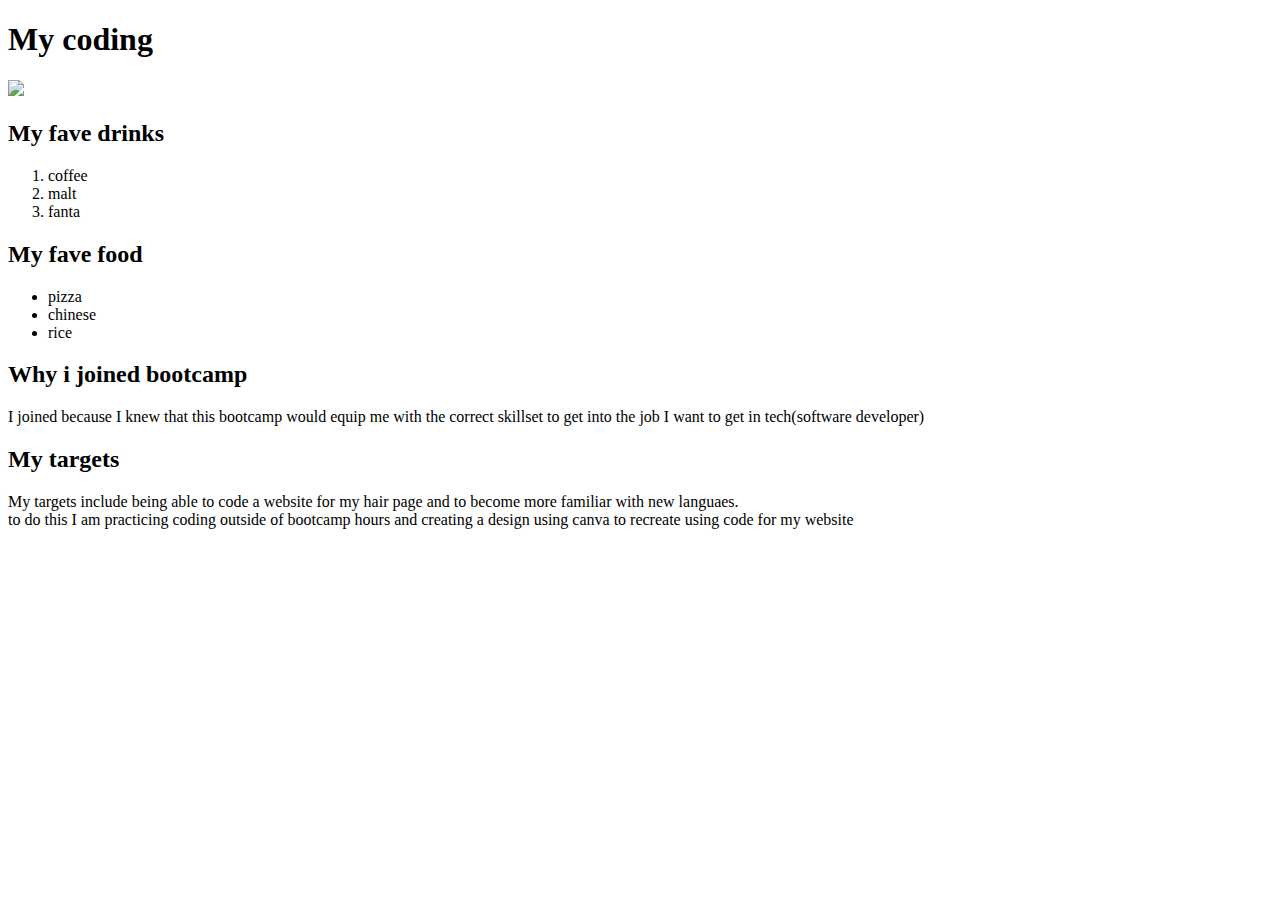
==== index.html @ 66447956 "html page" ====
<!DOCTYPE html>
<html lang="en">
<head>
    <meta charset="UTF-8">
    <meta http-equiv="X-UA-Compatible" content="IE=edge">
    <meta name="viewport" content="width=device-width, initial-scale=1.0">
    <title>CodewithPrincess</title>
</head>
<body>
    <h1>My coding</h1>
    <img src="code.jpg">

    <div>
    <h2>My fave drinks</h2>
    <ol>
        <li>coffee</li>
        <li>malt</li>
        <li>fanta</li>
    </ol>
    </div>


    <div>
    <h2>My fave food</h2>
    <ul>
        <li>pizza</li>
        <li>chinese</li>
        <li>rice</li>
    </ul>

    <h2>Why i joined bootcamp</h2>
    <p>I joined because I knew that this bootcamp would equip me with the correct skillset to get into the job I want to get in tech(software developer)</p>
    </div>

    <div>
    <h2>My targets</h2>
    <p> My targets include being able to code a website for my hair page and to become more familiar with new languaes.<br>
    to do this I am practicing coding outside of bootcamp hours and creating a design using canva to recreate using code for my website</p>
    </div>
</body>
</html>
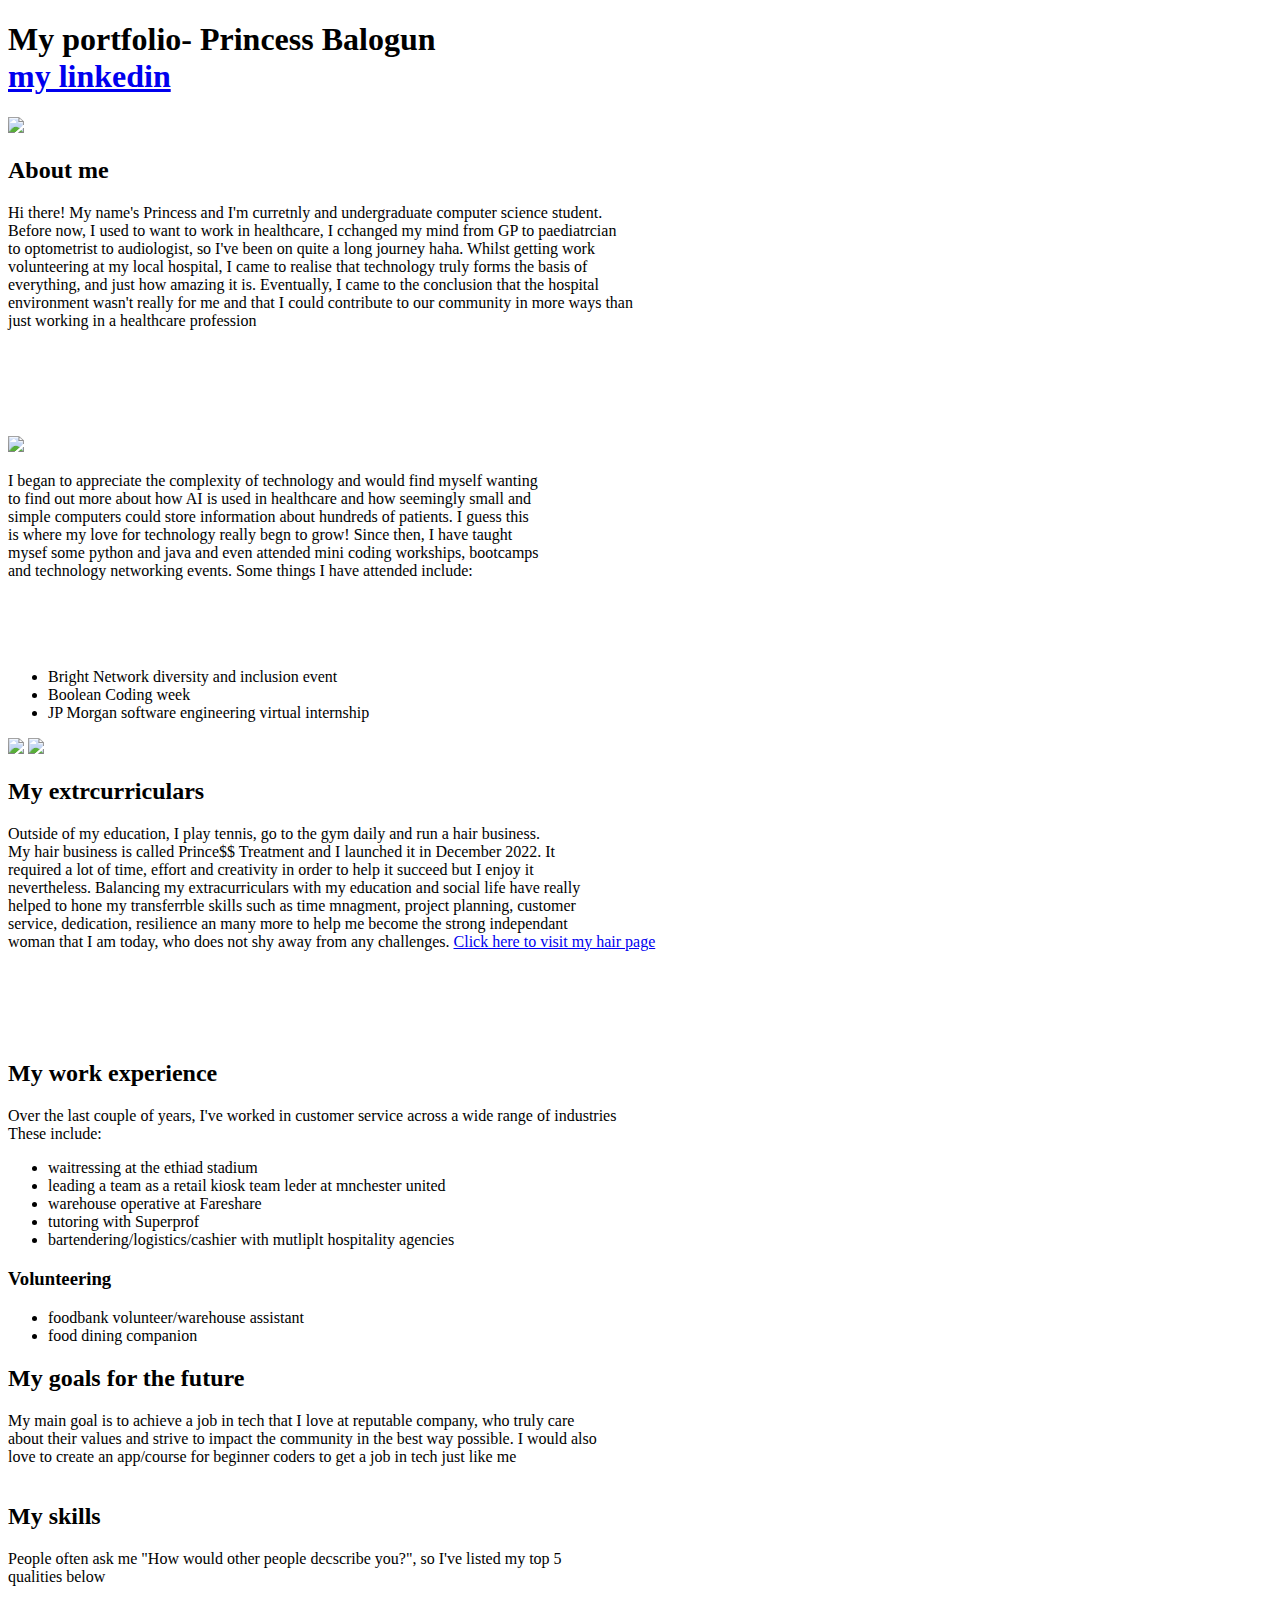
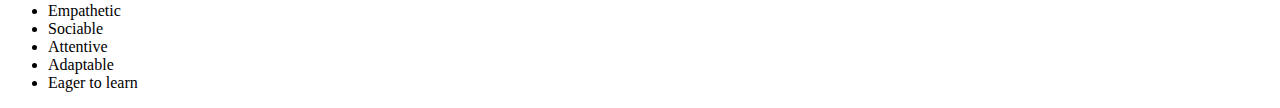
==== commit 14de8fe5: "about me" ====
--- a/index.html
+++ b/index.html
@@ -4,38 +4,124 @@
     <meta charset="UTF-8">
     <meta http-equiv="X-UA-Compatible" content="IE=edge">
     <meta name="viewport" content="width=device-width, initial-scale=1.0">
-    <title>CodewithPrincess</title>
+    <title>PrincessBalogun</title>
 </head>
 <body>
-    <h1>My coding</h1>
-    <img src="code.jpg">
+    <h1>My portfolio- Princess Balogun<br>
+    <a href="https://www.linkedin.com/in/princess-balogun-429483205/">my linkedin</a>
+    </br>
+    </h1>
 
     <div>
-    <h2>My fave drinks</h2>
-    <ol>
-        <li>coffee</li>
-        <li>malt</li>
-        <li>fanta</li>
-    </ol>
+        <img src="selfie.jpeg">
+
+    <h2>About me</h2>
+    <p>Hi there! My name's Princess and I'm curretnly and undergraduate computer science student. <br>
+       Before now, I used to want to work in healthcare, I cchanged my mind from GP to paediatrcian <br>
+       to optometrist to audiologist, so I've been on quite a long journey haha. Whilst getting work <br>
+       volunteering at my local hospital, I came to realise that technology truly forms the basis of <br>
+       everything, and just how amazing it is. Eventually, I came to the conclusion that the hospital <br>
+       environment wasn't really for me and that I could contribute to our community in more ways than <br>
+       just working in a healthcare profession
+       </br>
+       </br>
+       </br>
+       </br>
+       </br>
+    </br></p>
     </div>
 
 
     <div>
-    <h2>My fave food</h2>
+        <img src="bnevent.MOV" >
+
+    <p> I began to appreciate the complexity of technology and would find myself wanting <br>
+        to find out more about how AI is used in healthcare and how seemingly small and <br>
+        simple computers could store information about hundreds of patients. I guess this <br>
+        is where my love for technology really begn to grow! Since then, I have taught <br>
+        mysef some python and java and even attended mini coding workships, bootcamps <br>
+        and technology networking events. Some things I have attended include:
+        </br>
+        </br>
+        </br>
+        </br>
+    </br></p>
     <ul>
-        <li>pizza</li>
-        <li>chinese</li>
-        <li>rice</li>
+        <li>Bright Network diversity and inclusion event</li>
+        <li>Boolean Coding week</li>
+        <li>JP Morgan software engineering virtual internship</li>
     </ul>
 
-    <h2>Why i joined bootcamp</h2>
-    <p>I joined because I knew that this bootcamp would equip me with the correct skillset to get into the job I want to get in tech(software developer)</p>
+    </div>
+    
+
+    <div>
+        <img src="hairpage.jpeg" >
+        <img src="hairpage2.jpeg" >
+
+    <h2>My extrcurriculars</h2>
+    <p>Outside of my education, I play tennis, go to the gym daily and run a hair business.<br>
+       My hair business is called Prince$$ Treatment and I launched it in December 2022. It <br>
+       required a lot of time, effort and creativity in order to help it succeed but I enjoy it <br>
+       nevertheless. Balancing my extracurriculars with my education and social life have really <br>
+       helped to hone my transferrble skills such as time mnagment, project planning, customer <br>
+       service, dedication, resilience an many more to help me become the strong independant <br>
+       woman that I am today, who does not shy away from any challenges.
+       <a href="https://princesstreatmentt.square.site/">Click here to visit my hair page</a>
+
+       </br>
+       </br>
+       </br>
+       </br>
+       </br>
+    </br></p>
     </div>
 
     <div>
-    <h2>My targets</h2>
-    <p> My targets include being able to code a website for my hair page and to become more familiar with new languaes.<br>
-    to do this I am practicing coding outside of bootcamp hours and creating a design using canva to recreate using code for my website</p>
+    <h2>My work experience</h2>
+    <p>Over the last couple of years, I've worked in customer service across a wide range of industries<br>
+        These include:
+    </br></p>
+    <ul>
+        <li>waitressing at the ethiad stadium</li>
+        <li>leading a team as a retail kiosk team leder at mnchester united</li>
+        <li>warehouse operative at Fareshare</li>
+        <li>tutoring with Superprof</li>
+        <li>bartendering/logistics/cashier with mutliplt hospitality agencies</li>
+    </ul>
     </div>
+
+    <div>
+    <h3>Volunteering </h3>
+    <ul>
+        <li>foodbank volunteer/warehouse assistant</li>
+        <li>food dining companion</li>
+    </ul>
+    </div>
+
+    <div>
+        <h2>My goals for the future</h2>
+        <p>My main goal is to achieve a job in tech that I love at  reputable company, who truly care <br>
+            about their values and strive to impact the community in the best way possible. I would also <br>
+            love to create an app/course for beginner coders to get a job in tech just like me
+            </br>
+        </br> </p>
+        </div>
+
+
+        <div>
+            <h2>My skills</h2>
+            <p> People often ask me "How would other people decscribe you?", so I've listed my top 5 <br>
+                qualities below
+            </br></p>
+            <ul>
+        <li>Empathetic</li>
+        <li>Sociable</li>
+        <li>Attentive</li>
+        <li>Adaptable</li>
+        <li>Eager to learn</li>
+    
+    </ul>
+        </div>
 </body>
 </html>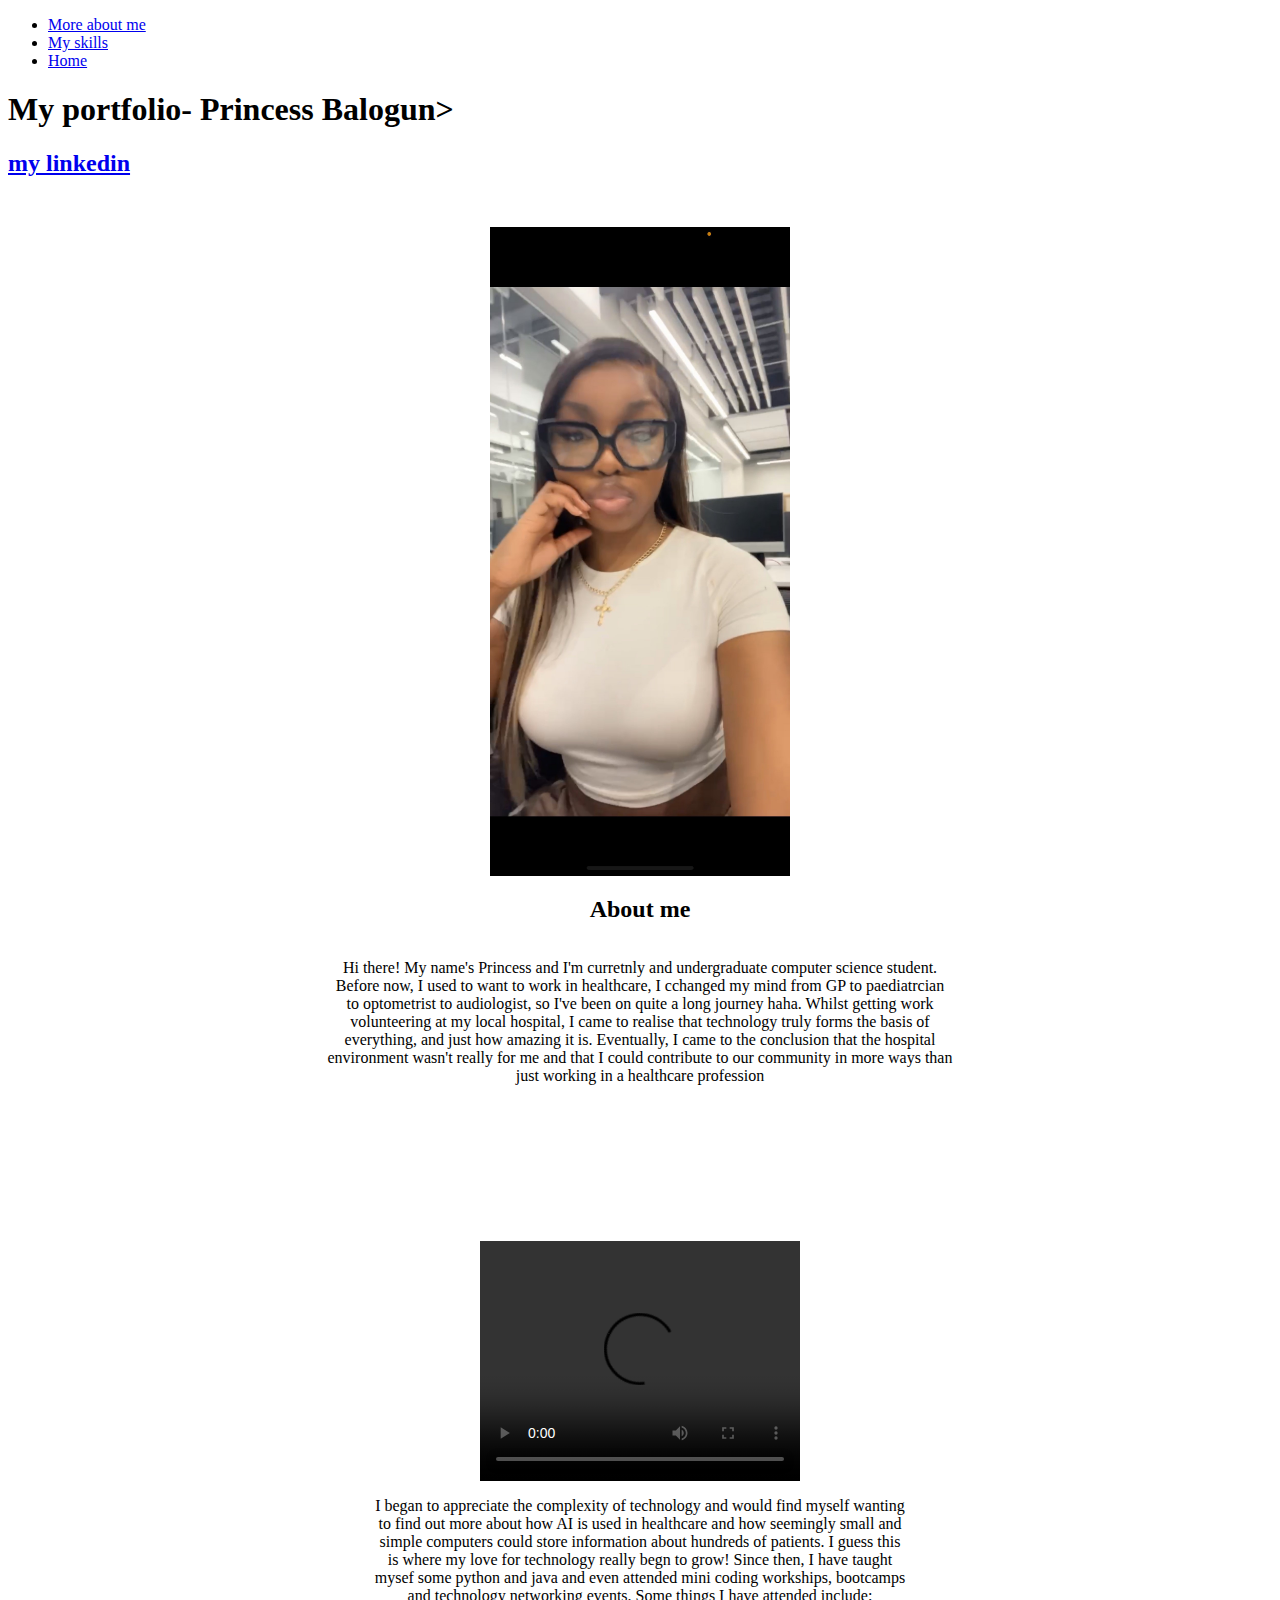
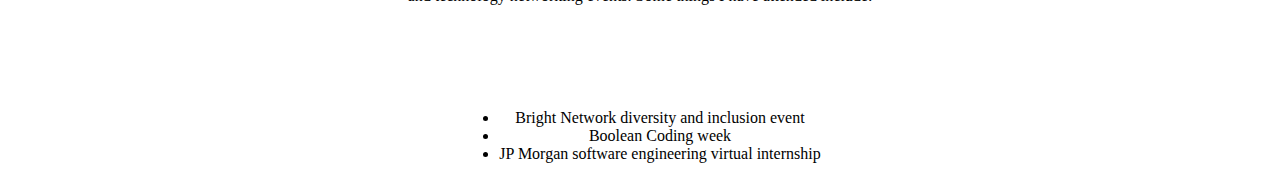
==== commit bc47905c: "completed htmlandcss project" ====
--- a/index.html
+++ b/index.html
@@ -4,16 +4,30 @@
     <meta charset="UTF-8">
     <meta http-equiv="X-UA-Compatible" content="IE=edge">
     <meta name="viewport" content="width=device-width, initial-scale=1.0">
+    <link rel="stylesheet" type="text/css" href="main.css" />
+
     <title>PrincessBalogun</title>
 </head>
-<body>
-    <h1>My portfolio- Princess Balogun<br>
+<body class="index">
+    <header>
+        <nav>
+            <ul>
+            <li><a href = "extra.html">More about me</a></li>
+            <li><a href = "skills.html">My skills</a></li>
+            <li><a href = "index.html">Home</a></li>
+
+            </ul>
+        </nav>
+    </header>
+    <h1 id = "mainHeader">My portfolio- Princess Balogun></h1>
+    <h2>
     <a href="https://www.linkedin.com/in/princess-balogun-429483205/">my linkedin</a>
-    </br>
-    </h1>
+    </h2>
+   
+    
 
-    <div>
-        <img src="selfie.jpeg">
+    <div class="aboutme">
+        <img src="selfie.jpg" width="300", length="200">
 
     <h2>About me</h2>
     <p>Hi there! My name's Princess and I'm curretnly and undergraduate computer science student. <br>
@@ -33,7 +47,9 @@
 
 
     <div>
-        <img src="bnevent.MOV" >
+        <video width="320" height="240" controls>
+        <source src=  "bnevent.MOV" type="video/MOV">
+        </video>
 
     <p> I began to appreciate the complexity of technology and would find myself wanting <br>
         to find out more about how AI is used in healthcare and how seemingly small and <br>
@@ -55,73 +71,5 @@
     </div>
     
 
-    <div>
-        <img src="hairpage.jpeg" >
-        <img src="hairpage2.jpeg" >
-
-    <h2>My extrcurriculars</h2>
-    <p>Outside of my education, I play tennis, go to the gym daily and run a hair business.<br>
-       My hair business is called Prince$$ Treatment and I launched it in December 2022. It <br>
-       required a lot of time, effort and creativity in order to help it succeed but I enjoy it <br>
-       nevertheless. Balancing my extracurriculars with my education and social life have really <br>
-       helped to hone my transferrble skills such as time mnagment, project planning, customer <br>
-       service, dedication, resilience an many more to help me become the strong independant <br>
-       woman that I am today, who does not shy away from any challenges.
-       <a href="https://princesstreatmentt.square.site/">Click here to visit my hair page</a>
-
-       </br>
-       </br>
-       </br>
-       </br>
-       </br>
-    </br></p>
-    </div>
-
-    <div>
-    <h2>My work experience</h2>
-    <p>Over the last couple of years, I've worked in customer service across a wide range of industries<br>
-        These include:
-    </br></p>
-    <ul>
-        <li>waitressing at the ethiad stadium</li>
-        <li>leading a team as a retail kiosk team leder at mnchester united</li>
-        <li>warehouse operative at Fareshare</li>
-        <li>tutoring with Superprof</li>
-        <li>bartendering/logistics/cashier with mutliplt hospitality agencies</li>
-    </ul>
-    </div>
-
-    <div>
-    <h3>Volunteering </h3>
-    <ul>
-        <li>foodbank volunteer/warehouse assistant</li>
-        <li>food dining companion</li>
-    </ul>
-    </div>
-
-    <div>
-        <h2>My goals for the future</h2>
-        <p>My main goal is to achieve a job in tech that I love at  reputable company, who truly care <br>
-            about their values and strive to impact the community in the best way possible. I would also <br>
-            love to create an app/course for beginner coders to get a job in tech just like me
-            </br>
-        </br> </p>
-        </div>
-
-
-        <div>
-            <h2>My skills</h2>
-            <p> People often ask me "How would other people decscribe you?", so I've listed my top 5 <br>
-                qualities below
-            </br></p>
-            <ul>
-        <li>Empathetic</li>
-        <li>Sociable</li>
-        <li>Attentive</li>
-        <li>Adaptable</li>
-        <li>Eager to learn</li>
-    
-    </ul>
-        </div>
 </body>
 </html>--- a/main.css
+++ b/main.css
@@ -0,0 +1,55 @@
+body {
+
+    height: 100vh;
+  }
+  
+  .aboutme, div {
+    display: flex;
+    flex-direction: column;
+    align-items: center;
+    justify-content: center;
+    text-align: center;
+    margin: 50px 0;
+  }
+  
+  img {
+    display: block;
+    margin: auto;
+  }
+  
+  .square {
+    width: 300px;
+    height: 300px;
+    background-color: black;
+    margin-top: 50px;
+  }
+  
+.square:hover {
+    border-radius: 1000%;
+    border: black solid 100px;
+    animation-name: colorChange;
+    animation-duration: 2s;
+
+}
+
+@keyframes colorChange {
+    0% {
+        background-color:blueviolet;
+    }
+    50% {
+        background-color: bisque;
+    }
+    100% {
+        background-color: aliceblue;
+    }
+}
+
+#hidden-text {
+    display: none;
+  }
+  
+  #clickme:focus + #hidden-text,
+  #clickme:active + #hidden-text {
+    display: block;
+  }
+  
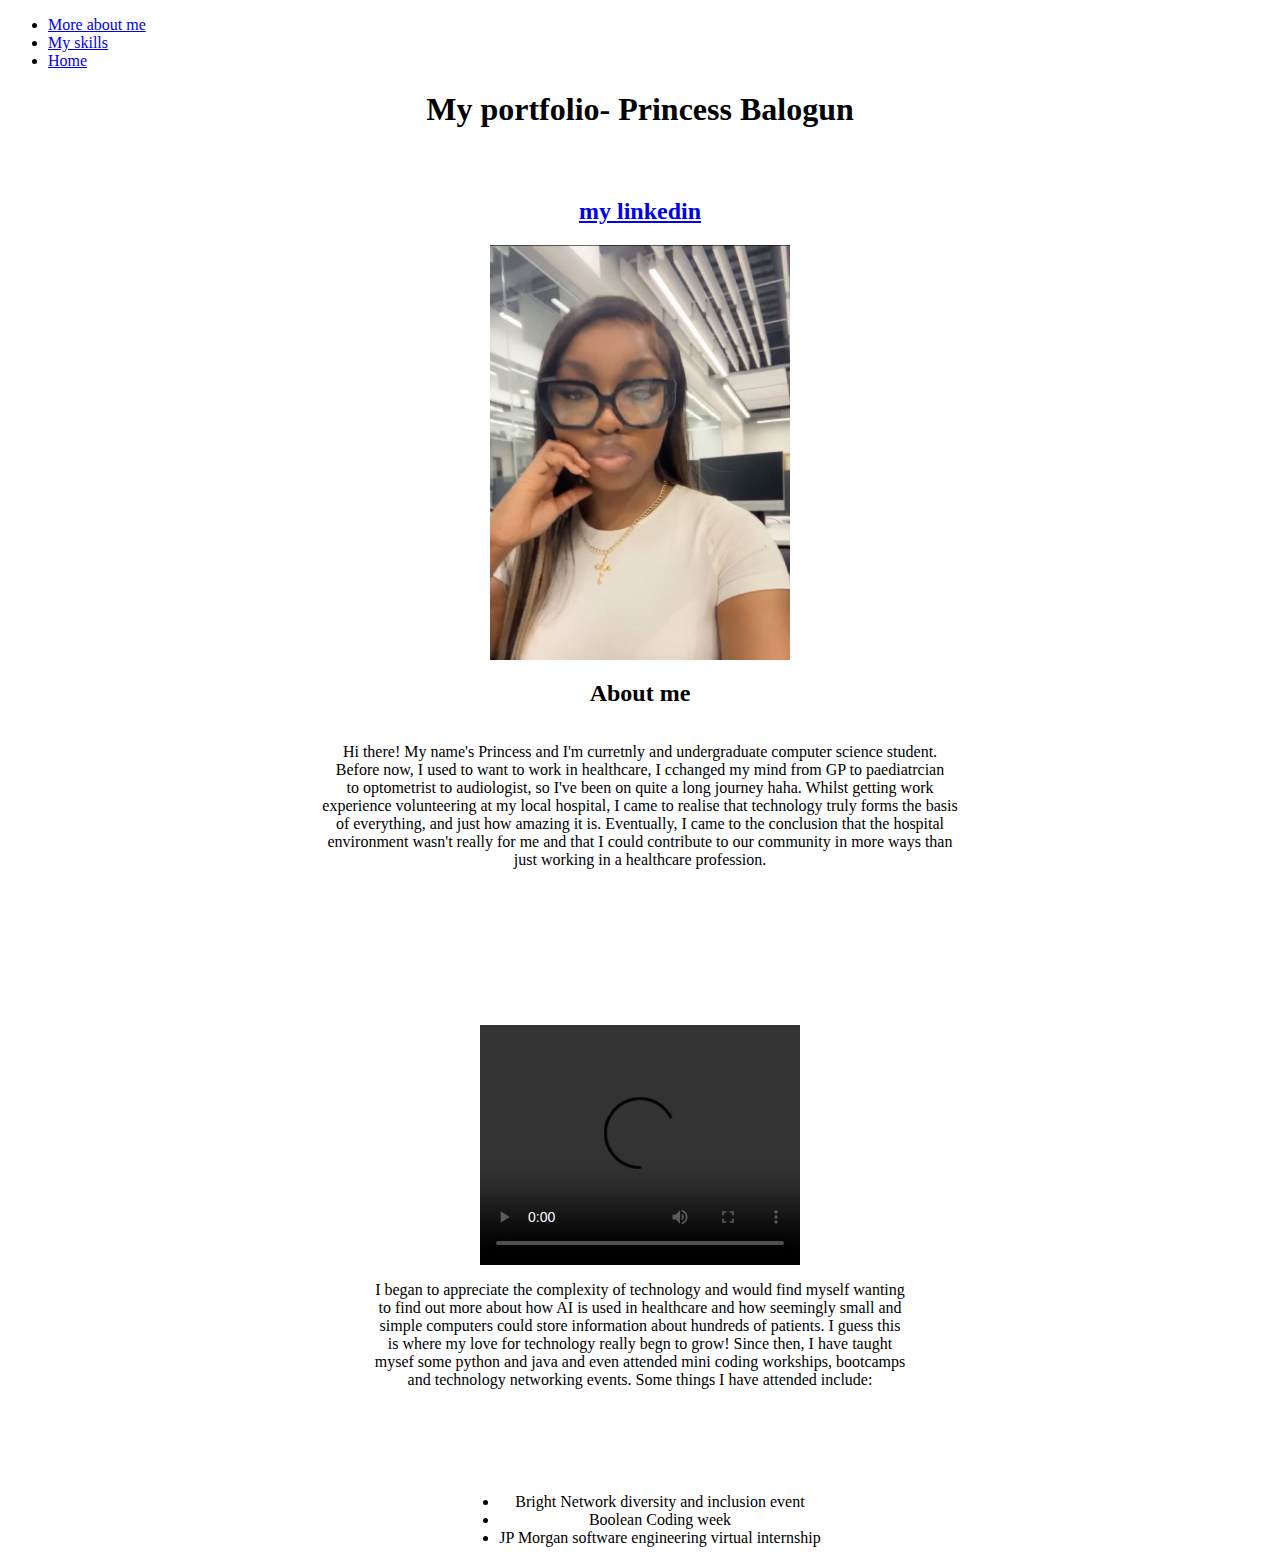
==== commit 988ff86a: "final changes" ====
--- a/index.html
+++ b/index.html
@@ -19,24 +19,25 @@
             </ul>
         </nav>
     </header>
-    <h1 id = "mainHeader">My portfolio- Princess Balogun></h1>
-    <h2>
-    <a href="https://www.linkedin.com/in/princess-balogun-429483205/">my linkedin</a>
-    </h2>
+    <h1 id = "mainHeader">My portfolio- Princess Balogun</h1>
+    
    
     
 
     <div class="aboutme">
+        <h2>
+            <a href="https://www.linkedin.com/in/princess-balogun-429483205/">my linkedin</a>
+        </h2>
         <img src="selfie.jpg" width="300", length="200">
 
     <h2>About me</h2>
     <p>Hi there! My name's Princess and I'm curretnly and undergraduate computer science student. <br>
        Before now, I used to want to work in healthcare, I cchanged my mind from GP to paediatrcian <br>
        to optometrist to audiologist, so I've been on quite a long journey haha. Whilst getting work <br>
-       volunteering at my local hospital, I came to realise that technology truly forms the basis of <br>
-       everything, and just how amazing it is. Eventually, I came to the conclusion that the hospital <br>
+       experience volunteering at my local hospital, I came to realise that technology truly forms the basis <br>
+       of everything, and just how amazing it is. Eventually, I came to the conclusion that the hospital <br>
        environment wasn't really for me and that I could contribute to our community in more ways than <br>
-       just working in a healthcare profession
+       just working in a healthcare profession.
        </br>
        </br>
        </br>
--- a/main.css
+++ b/main.css
@@ -1,4 +1,9 @@
-body {
+
+#mainHeader {
+  text-align: center;
+}
+  
+  body {
 
     height: 100vh;
   }
@@ -14,7 +19,6 @@
   
   img {
     display: block;
-    margin: auto;
   }
   
   .square {
